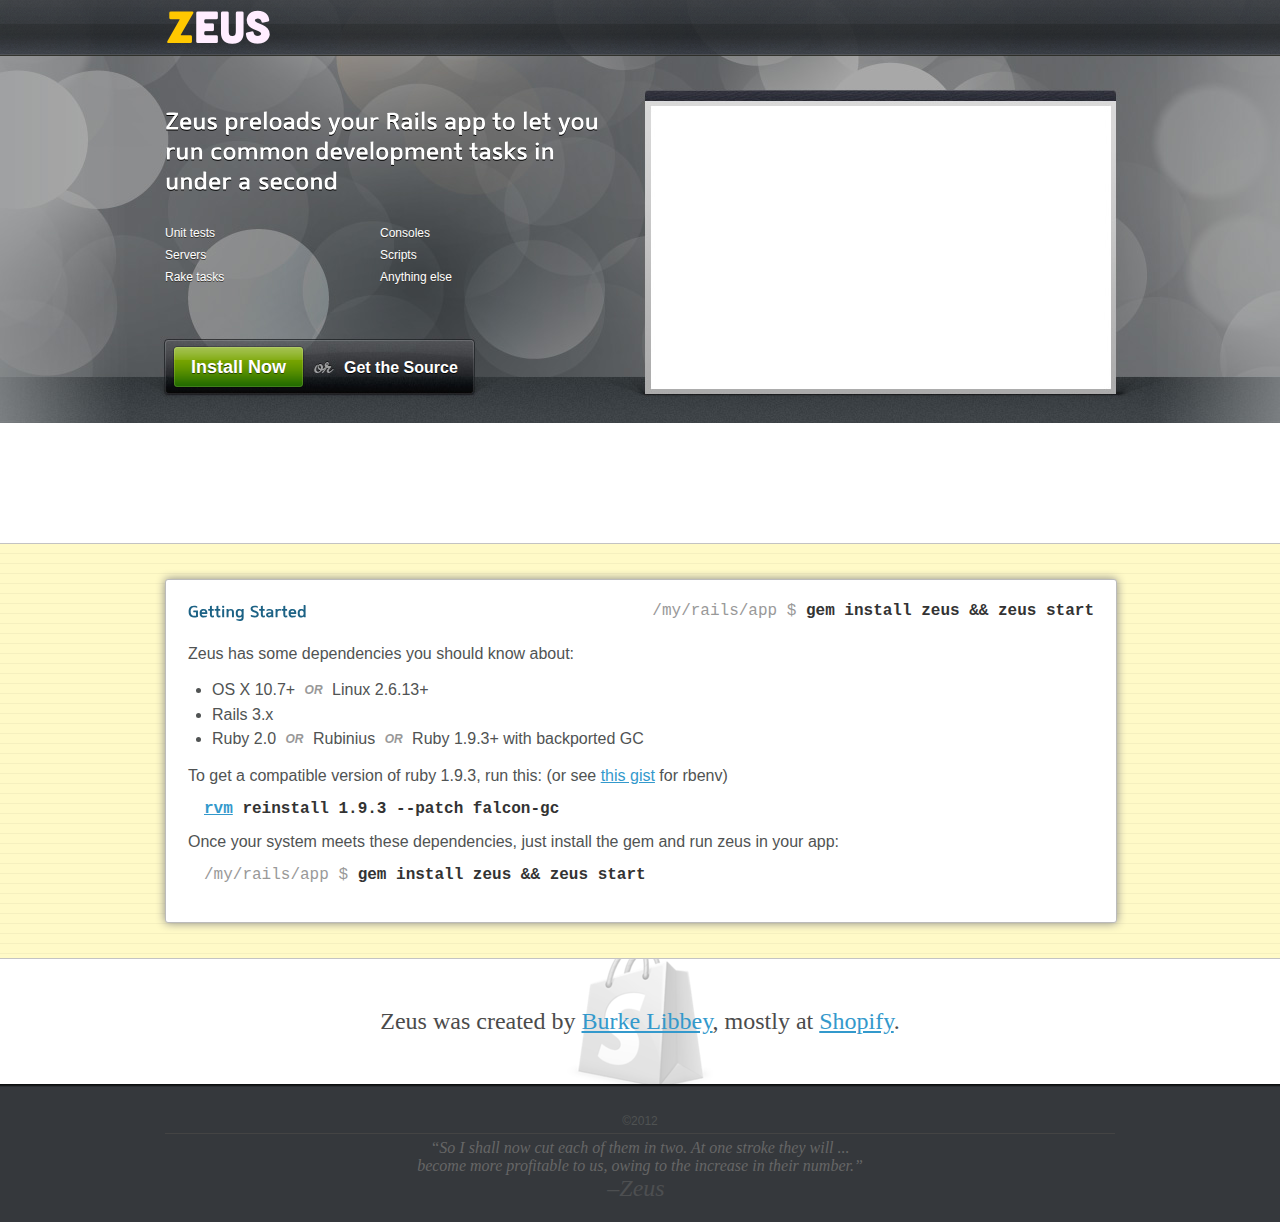
==== index.html @ d2888806 "Initial" ====
<!DOCTYPE html PUBLIC "-//W3C//DTD XHTML 1.0 Strict//EN" "http://www.w3.org/TR/xhtml1/DTD/xhtml1-strict.dtd">
<html xmlns="http://www.w3.org/1999/xhtml">
<head>
<meta http-equiv="Content-Type" content="text/html; charset=utf-8" />
<title>Zeus</title>
<link rel="shortcut icon" href="favicon.ico"/>
<meta name="Description" content="Boot any Rails app in under a second" />
<meta name="Keywords" content="zeus, rails, boot rails, rails speed, rails faster, rails performance" />
<link rel="stylesheet" type="text/css" href="css/reset.css"/>
<link rel="stylesheet" type="text/css" href="css/layout.css"/>
<link rel="stylesheet" type="text/css" href="css/lightbox.css"/>

<!--[if IE 6]>
<link rel="stylesheet" type="text/css" href="css/ie6.css" />
<![endif]-->
<!--[if IE 7]>
<link rel="stylesheet" type="text/css" href="css/ie7.css" />
<![endif]-->

<script type="text/javascript" src="lib/jquery-core.js"></script>
<!--[if IE 6]>
<script type="text/javascript" src="lib/jquery-pngfix.js"></script>
<script type="text/javascript" src="lib/jquery-config-ie6.js"></script>
<![endif]-->
<script type="text/javascript" src="lib/jquery-cufon.js"></script>
<script type="text/javascript" src="lib/font-mentone.js"></script>
<script type="text/javascript" src="lib/jquery-cycle.js"></script>
<script type="text/javascript" src="lib/jquery-form.js"></script>
<script type="text/javascript" src="lib/jquery-lightbox.js"></script>
<script type="text/javascript" src="lib/jquery-config.js"></script>
</head>

<body>
<!-- splash -->
<div id="in-splash-container">
  <div class="in-splash">
    <div class="in-splash-content">
        <div class="in-splash-left">
          <!-- splash text -->
          <h1>Zeus preloads your Rails app to let you run common development tasks in under a second</h1>
          <ul>
            <li>Unit tests</li>
            <li>Consoles</li>
            <li>Servers</li>
            <li>Scripts</li>
            <li>Rake tasks</li>
            <li>Anything else</li>
          </ul>
          <!-- /splash text -->
        </div>
        <!-- splash image -->
        <span class="in-splash-right">
          <iframe src="http://player.vimeo.com/video/46795747?badge=0" width="471" height="293" frameborder="0" webkitAllowFullScreen mozallowfullscreen allowFullScreen></iframe>
        </span>
      <!--<span class="in-splash-right"><img src="images/in-splash.jpg" alt="example" width="460" height="283" /></span>-->
        <!-- /splash image -->
        <!-- splash buttons -->
        <span class="in-splash-buttons">
            <span class="splash-button"><a href="#install">Install Now</a></span>
            <span class="splash-link"><a href="https://github.com/burke/zeus">Get the Source</a></span>
        </span>
        <!-- /splash buttons -->
    </div>
  </div>
</div>
<!-- /splash -->

<!-- header -->
<div id="ge-header-container">
  <div class="ge-header">
  	<!-- logo -->
    <div class="ge-logo"><img src="images/ge-logo.png" alt="Autopilot" width="153" height="35" /></div>
	<!-- /logo -->
    <!-- phone -->
    <!--<div class="ge-phone"></div>-->
    <!-- /phone -->
  </div>
</div>
<!-- /header -->


<div id="tweet">
<!-- /testimonials -->
          <blockquote class="twitter-tweet tw-align-center"><p>Speaking of free Rails speed. Zeus is the shit for large apps: <a href="https://t.co/Myl8GepE" title="https://github.com/burke/zeus">github.com/burke/zeus</a>.</p>&mdash; DHH (@dhh) <a href="https://twitter.com/dhh/status/275623807287431170" data-datetime="2012-12-03T15:33:31+00:00">December 3, 2012</a></blockquote>
          <script src="//platform.twitter.com/widgets.js" charset="utf-8"></script>
</div>

<!-- quote -->
<div id="in-quote-container">
  <div class="in-quote">
    <div class="quote"> 
        <div class="quote-form">
          <a name="install"></a>
          <h2>Getting Started</h2>
          <code id="curlsh">/my/rails/app $ <strong>gem install zeus && zeus start</strong></code>
          <p>Zeus has some dependencies you should know about:</p>
          <ul>
            <li>OS X 10.7+ <em>OR</em> Linux 2.6.13+</li>
            <li>Rails 3.x</li>
            <li>Ruby 2.0 <em>OR</em> Rubinius <em>OR</em> Ruby 1.9.3+ with backported GC</li>
          </ul>
          <p>To get a compatible version of ruby 1.9.3, run this: (or see <a href="https://gist.github.com/1688857">this gist</a> for rbenv)</p>
          <code><strong><a href="http://rvm.io">rvm</a> reinstall 1.9.3 --patch falcon-gc</strong></code>
          <p>Once your system meets these dependencies, just install the gem and run zeus in your app:</p>
          <code>/my/rails/app $ <strong>gem install zeus && zeus start</strong></code>
      </div> 
    </div>
  </div>
</div>
<!-- /quote -->

<!-- clients -->
<div id="in-clients-container">
  <div class="in-clients">
    <h3>Zeus was created by <a href="http://burke.libbey.me">Burke Libbey</a>, mostly at <a href="http://shopify.com">Shopify</a>.</h3>
  </div>
</div>
<!-- /clients -->

<!-- footer -->
<div id="ge-footer-container">
  <div class="ge-footer"> 
    <div class="copyright">&copy;2012</div>
    <blockquote>&ldquo;So I shall now cut each of them in two. At one stroke they will ...<br/> become more profitable to us, owing to the increase in their number.&rdquo;</blockquote>
    <div class="attribution">&ndash;Zeus</div>
  </div>
</div>
<!-- /footer -->

<script type="text/javascript"> Cufon.now(); </script> 
<script type="text/javascript" charset="utf-8">
$(document).ready(function(){
	$(".gallery a[rel^='prettyPhoto']").prettyPhoto({animationSpeed:'fast',slideshow:10000, theme: 'autopilot'});
});
</script>
</body>
</html>
---- css/layout.css ----
/* CSS Document */

/************************************************************************
*   
*   G L O B A L  C S S
*   
*   Author:  Vuu Media
*   Date:    10 December 2010
*   Web:     http://www.vuu.com.au
*   Email:   info@vuu.com.au
*   Version: 1.0
* 
*************************************************************************/

/*-----------------------------------------------------------------------
Control Panel
------------------------------------------------------------------------*/

.left{float:left;}
.right{float:right;}
.clear{clear:both;}

/*-----------------------------------------------------------------------
Fonts
------------------------------------------------------------------------*/

h1{
	font-size:24px;
	line-height:30px;
	color:#ffffff;
	text-shadow:0px 1px 0px #000000;
}

h2{
	font-size:16px;
	color:#1c6285;
	line-height:20px;
}

h3{
	color:#4b4b4b;
	font-size:24px;
	line-height:34px;
  font-family: "Adobe Garamond Pro", "Minion Pro", Baskerville, "Hoefler Text", Georgia, "Times New Roman", Times, serif;
	font-weight:normal;
}

h4{
	color:#dadada;
	font-size:18px;
	line-height:24px;
	text-shadow:0px 1px 0px #000000;
	padding-bottom:8px;
}

p{
	line-height:20px;
}

a{
	color:#3399cc;
	text-decoration:underline;
}

a:hover{
	text-decoration:none;
}

/*-----------------------------------------------------------------------
Global
------------------------------------------------------------------------*/

body, html{
	font-family:Arial, Helvetica, sans-serif;
	font-size:12px;
	background-color:#ffffff;
	color:#505353;
}

#in-splash-container{
	width:100%;
	height:423px;
	margin:0px auto;
	background-color:#c6c3be;
	background-image:url(../images/in-splash-background.jpg);
	background-position:top center;
	background-repeat:no-repeat;
}

.in-splash{
	width:950px;
	height:423px;
	margin:0px auto;
}

.in-splash-content{
	width:950px;
	height:332px;
	position:relative;
	float:left;
	padding-top:91px;
}

.in-splash-left{
	width:450px;
	height:221px;
	position:relative;
	float:left;
	padding-top:15px;
}

.in-splash-left ul{
	margin-top:26px;
}

.in-splash-left ul li{
	list-style-type:none;
	width:215px;
	height:22px;
	line-height:22px;
	position:relative;
	float:left;
	color:#ffffff;
	text-shadow:0px 1px 0px #393631;
}

#tweet {
  height: 120px;
  color: white;
}

#tweet a {
  color: white;
}

body .twt-border {
  width: 800px !important;
  max-width: 800px!important;
  left: -130px!important;
}

.in-splash-right{
	width:470px;
	height:288px;
	position:relative;
	float:right;
	padding:10px 0px 0px 0px;
}

.in-splash-buttons{
	width:311px;
	height:56px;
	position:absolute;
	top:340px;
	left:0px;
}

.splash-button{
	width:131px;
	height:42px;
	position:relative;
	float:left;
	background-image:url(../images/in-splash-button.gif);
	background-repeat:no-repeat;
	background-position:0px 0px;
	text-align:center;
	line-height:42px;
	font-size:18px;
	font-weight:bold;
	color:#ffffff;
	text-shadow:0px 1px 0px #294600;
	margin-left:8px;
	margin-top:6px;
}

.splash-button a{
	width:100%;
	height:100%;
	text-decoration:none;
	display:block;
	color:#ffffff;
}

.splash-button a:hover{
	background-image:url(../images/in-splash-button.gif);
	background-repeat:no-repeat;
	background-position:0px -42px;
}

.splash-button a:active{
	background-image:url(../images/in-splash-button.gif);
	background-repeat:no-repeat;
	background-position:0px -84px;
}

.splash-link{
	width:132px;
	height:56px;
	position:relative;
	float:right;
	line-height:56px;
	font-size:16px;
	font-weight:bold;
	color:#ffffff;
	text-shadow:0px 1px 0px #000000;
}

.splash-link a{
	color:#ffffff;
	text-decoration:none;
}

.splash-link a:hover{
	color:#bbbbbb;
	text-decoration:none;
}

#ge-header-container{
	width:100%;
	height:56px;
	margin:0px auto;
	background-image:url(../images/ge-header-background.png);
	background-position:top center;
	background-repeat:repeat-x;
	position:absolute;
	top:0px;
}

.ge-header{
	width:950px;
	height:56px;
	margin:0px auto;
}

.ge-logo{
	width:153px;
	height:35px;
	position:relative;
	float:left;
	margin-top:10px;
}

.ge-phone{
	width:153px;
	height:35px;
	position:relative;
	float:right;
	color:#ffffff;
	font-size:20px;
	line-height:normal;
	text-shadow:0px 1px 0px #000000;
	text-align:right;
	margin-top:14px;
}

#in-benefits-container{
	width:100%;
	height:auto;
	margin:0px auto;
	background-color:#f7f7f7;
	background-image:url(../images/in-benefits-background.gif);
	background-repeat:repeat-x;
	background-position:top center;
}

.in-benefits{
	width:950px;
	height:auto;
	margin:0px auto;
	padding-top:52px;
}

.in-benefits ul{
	width:950px;
	height:auto;
	position:relative;
	float:left;
}

.in-benefits ul li{
	list-style-type:none;
	width:310px;
	height:auto;
	position:relative;
	float:left;
	margin-bottom:44px;
	padding-right:10px;
}

.in-benefits ul li.endbenefits{
	padding-right:0px;
}

.benefits-icon{
	width:70px;
	height:70px;
	position:relative;
	float:left;
}

.benefits-text{
	width:240px;
	height:auto;
	position:relative;
	float:right;
}

ul.in-more{
	padding-top:6px;
	width:auto;
	height:20px;
	position:relative;
	float:left;
	overflow:hidden;
}

.in-more li{
	position:relative;
	float:left;
	padding:0px 10px 10px 10px;
	background-image:url(../images/in-benefits-divider.gif);
	background-repeat:no-repeat;
	background-position:left 4px;
	list-style-type:none;
	line-height:16px;
	height:16px;
	width:auto !important;
	padding-bottom:0px;
}

.in-more li.morestart{
	background-image:none;
	padding-left:0px;
}

#in-testimonials-container{
	width:100%;
	height:64px;
	margin:0px auto;
	border-top:1px solid #dcdcdc;
	padding-top:20px;
	padding-bottom:21px;
}

ul.in-testimonials{
	width:950px;
	height:64px;
	margin:0px auto;
	overflow:hidden;
}

.in-testimonials li{
	list-style-type:none;
	height:64px;
	width:950px;
	position:relative;
	float:left;
}

.testimonial-logo{
	width:138px;
	height:52px;
	position:relative;
	float:left;
	background-image:url(../images/in-testimonials-logo-background.gif);
	background-position:top center;
	background-repeat:no-repeat;
	padding:6px;
}

.testimonial-text{
	width:770px;
	height:62px;
	position:relative;
	float:left;
  font-family: "Adobe Garamond Pro", "Minion Pro", Baskerville, "Hoefler Text", Georgia, "Times New Roman", Times, serif;
	font-size:18px;
	color:#355362;
	line-height:26px;
	padding-top:4px;
	margin-left:30px;
}

#in-quote-container{
	width:100%;
	margin:0px auto;
	background-color:#fffac7;
	border-top:1px solid #c3c3c3;
	background-image:url(../images/in-quote-background.gif);
	background-repeat:repeat;
	background-position:top center;
}

.in-quote{
	width:950px;
	margin:0px auto;
	padding:35px 0;
}

.quote-form{
	width:906px;
  margin: 0 auto;
  padding: 22px;
	/* background-image:url(../images/in-form-background.png); */
	/* background-repeat:no-repeat; */
	/* background-position:top center; */
  background: white;
  -moz-border-radius: 3px;
  border-radius: 3px;
  border: solid 1px #bbb;
  -moz-box-shadow: 0 0 10px #888;
  -webkit-box-shadow: 0 0 10px #888;
  box-shadow: 0 0 10px #888;
}

.quote-form h2 {
  float: left;
  margin-bottom: 24px;
}

.quote-form p {
  clear: both;
  margin-bottom: 16px;
  font-size: 16px;
  line-height: 16px;
}

.quote-form code {
  clear: both;
  margin-left: 16px;
  font-size: 16px;
  display: block;
  color: #999;
  margin-bottom: 16px;
}

.quote-form ul {
  font-size: 16px;
  margin-bottom: 1em;
  margin-left: 24px;
}

.quote-form li {
  line-height: 1.5em;
}

.quote-form li em {
  font-size: 12px;
  line-height: 24px;
  font-weight: bold;
  color: #999;
  margin: 0 5px;
  position: relative;
  bottom: 1px;
}

#curlsh {
  margin-left: 0;
  float: right;
  clear: none;
}

.quote-form code strong {
  color: #333;
}

.quote-form h4 {
  color: #555;
  text-shadow: none;
  clear: both;
}

.form-left{
	width:182px;
	height:auto;
	position:relative;
	float:left;
	margin-bottom:16px;
}

.form-right{
	width:182px;
	height:auto;
	position:relative;
	float:right;
	margin-bottom:16px;
}

.screenshots{
	width:310px;
	height:auto;
	position:relative;
	float:right;
}

.screenshots ul li{
	list-style-type:none;
	width:138px;
	height:76px;
	position:relative;
	float:left;
	background-image:url(../images/in-screenshots-background.png);
	background-repeat:no-repeat;
	background-position:top center;
	margin-right:10px;
	margin-bottom:12px;
	padding:6px;
}

.screenshots ul li.endscreenshot{
	margin-right:0px;
}

.in-screenshots-view{
	width:19px;
	height:19px;
	position:absolute;
	top:-6px;
	right:-4px;
}

#in-clients-container{
	width:100%;
	height:125px;
	margin:0px auto;
	border-top:1px solid #c3c3c3;
}

.in-clients{
	width:950px;
	height:125px;
	margin:0px auto;
  background: url(../images/shopify.png) center -15px no-repeat;
	text-align:center;
	padding-top:45px;
}

.in-clients ul{
	width:950px;
	height:76px;
	position:relative;
	margin-top:32px;
}

.in-clients ul li{
	list-style-type:none;
	width:116px;
	height:64px;
	position:relative;
	float:left;
	background-image:url(../images/in-clients-logo-background.gif);
	background-position:top center;
	background-repeat:no-repeat;
	margin-right:9px;
	padding:6px;
}

.in-clients ul li.endclients{
	margin-right:0px;
}


#ge-footer-container{
	width:100%;
	height:138px;
	margin:0px auto;
	background-color:#35383c;
	background-image:url(../images/ge-footer-background.gif);
	background-repeat:repeat-x;
	background-position:top center;
}

.ge-footer{
	width:950px;
	height:108px;
	margin:0px auto;
	padding-top:30px;
}

.copyright {
  text-align: center;
  padding-bottom: 5px;
  margin-bottom: 5px;
  border-bottom: 1px solid #444;
}

.ge-footer blockquote, .ge-footer .attribution {
  color: #666;
  text-align: center;
  font-size: 16px;
  font-family: "Adobe Garamond Pro", "Minion Pro", Baskerville, "Hoefler Text", Georgia, "Times New Roman", Times, serif;
  font-style: italic;
}

.ge-calltoaction{
	width:790px;
	height:auto;
	position:relative;
	float:left;
}

.ge-footer .attribution {
  font-family: "Adobe Garamond Pro", "Minion Pro", Baskerville, "Hoefler Text", Georgia, "Times New Roman", Times, serif;
  font-size: 24px;
  font-style: italic;
  opacity: 0.5;
  position: relative;
  left: -4px;
}

.ge-calltoaction p{
	color:#8c8c8c;
}

.ge-calltoaction-button{
	width:129px;
	height:41px;
	position:relative;
	float:right;
	background-image:url(../images/in-footer-button.gif);
	background-repeat:no-repeat;
	background-position:0px 0px;
	text-align:center;
	line-height:41px;
	font-size:18px;
	font-weight:bold;
	color:#ffffff;
	text-shadow:0px 1px 0px #294600;
	margin-top:30px;
}

.ge-calltoaction-button a{
	color:#ffffff;
	text-decoration:none;
	width:100%;
	height:100%;
	display:block;
}

.ge-calltoaction-button a:hover{
	background-image:url(../images/in-footer-button.gif);
	background-repeat:no-repeat;
	background-position:0px -41px;
}

.ge-calltoaction-button a:active{
	background-image:url(../images/in-footer-button.gif);
	background-repeat:no-repeat;
	background-position:0px -82px;
}

.ge-copyright{
	width:950px;
	height:80px;
	position:relative;
	float:left;
	border-top:1px solid #45494d;
	margin-top:32px;
}

ul.copyright{
	position:relative;
	float:left;
	font-size:11px;
	color:#606060;
	padding-top:14px;
	line-height:16px;
}

.copyright li{
	list-style-type:none;
	width:auto;
	position:relative;
	float:left;
	border-left:1px solid #505353;
	padding-right:10px;
	padding-left:10px;
}

.copyright li.copyrightstart{
	padding-left:0px;
	border-left:none;
}

.copyright li a{
	color:#ababab;
	text-decoration:none;
}

.copyright a:hover{
	color:#ffffff;
	text-decoration:none;
}

ul.socialmedia{
	position:relative;
	float:right;
	padding-top:14px;
}

.socialmedia li{
	list-style-type:none;
	position:relative;
	float:left;
	margin-left:7px;
}

/*-----------------------------------------------------------------------
Forms
------------------------------------------------------------------------*/

#in-quote-form input{
	width:172px;
	height:28px;
	border:1px solid #d4cf98;
	font-family:Arial, Helvetica, sans-serif;
	font-size:12px;
	line-height:28px;
	color:#8a8446;
	padding:0px 4px 0px 4px;
	background-image:url(../images/in-quote-background.gif);
	background-repeat:repeat;
	background-position:top left;
	margin-top:4px;
}

#in-quote-form textarea{
	width:364px;
	height:104px;
	border:1px solid #d4cf98;
	font-family:Arial, Helvetica, sans-serif;
	font-size:12px;
	line-height:18px;
	color:#8a8446;
	padding:4px;
	background-image:url(../images/in-quote-background.gif);
	background-repeat:repeat;
	background-position:top left;
	margin-top:4px;
}

#in-quote-form label{
	font-weight:bold;
	color:#505353;
	width:100%;
}

#in-quote-form label span{
	color:#c7594c;
}

#in-quote-form button{
	width:79px;
	height:26px;
	position:relative;
	float:right;
	cursor:pointer;
	background-image:url(../images/in-quote-button.gif);
	background-position:0px 0px;
	background-repeat:no-repeat;
	margin-top:18px;
	font-family:Arial, Helvetica, sans-serif;
	font-size:12px;
	text-align:center;
	font-weight:bold;
	color:#ffffff;
	text-shadow:0px 1px 0px #823d35;
	text-transform:uppercase;
	line-height:normal;
}

#in-quote-form button:hover{
	background-image:url(../images/in-quote-button.gif);
	background-position:0px -26px;
}

#in-quote-form button:active{
	background-image:url(../images/in-quote-button.gif);
	background-position:0px -52px;
}
---- css/ie6.css ----
/* CSS Document */

.in-benefits{
	height:270px !important;
	overflow:hidden;
}

.screenshots ul li{
	background-image:url(../images/in-screenshots-background.gif);
	margin-bottom:10px;
}

.in-clients{
	height:194px;
}

.ge-copyright{
	height:auto !important;
	margin-top:0px !important;
}

.ge-phone{
	height:auto;
	margin-top:18px;
}
---- css/ie7.css ----
/* CSS Document */

.ge-copyright{
	height:auto !important;
	margin-top:0px !important;
}

.ge-phone{
	height:auto;
	margin-top:18px;
}
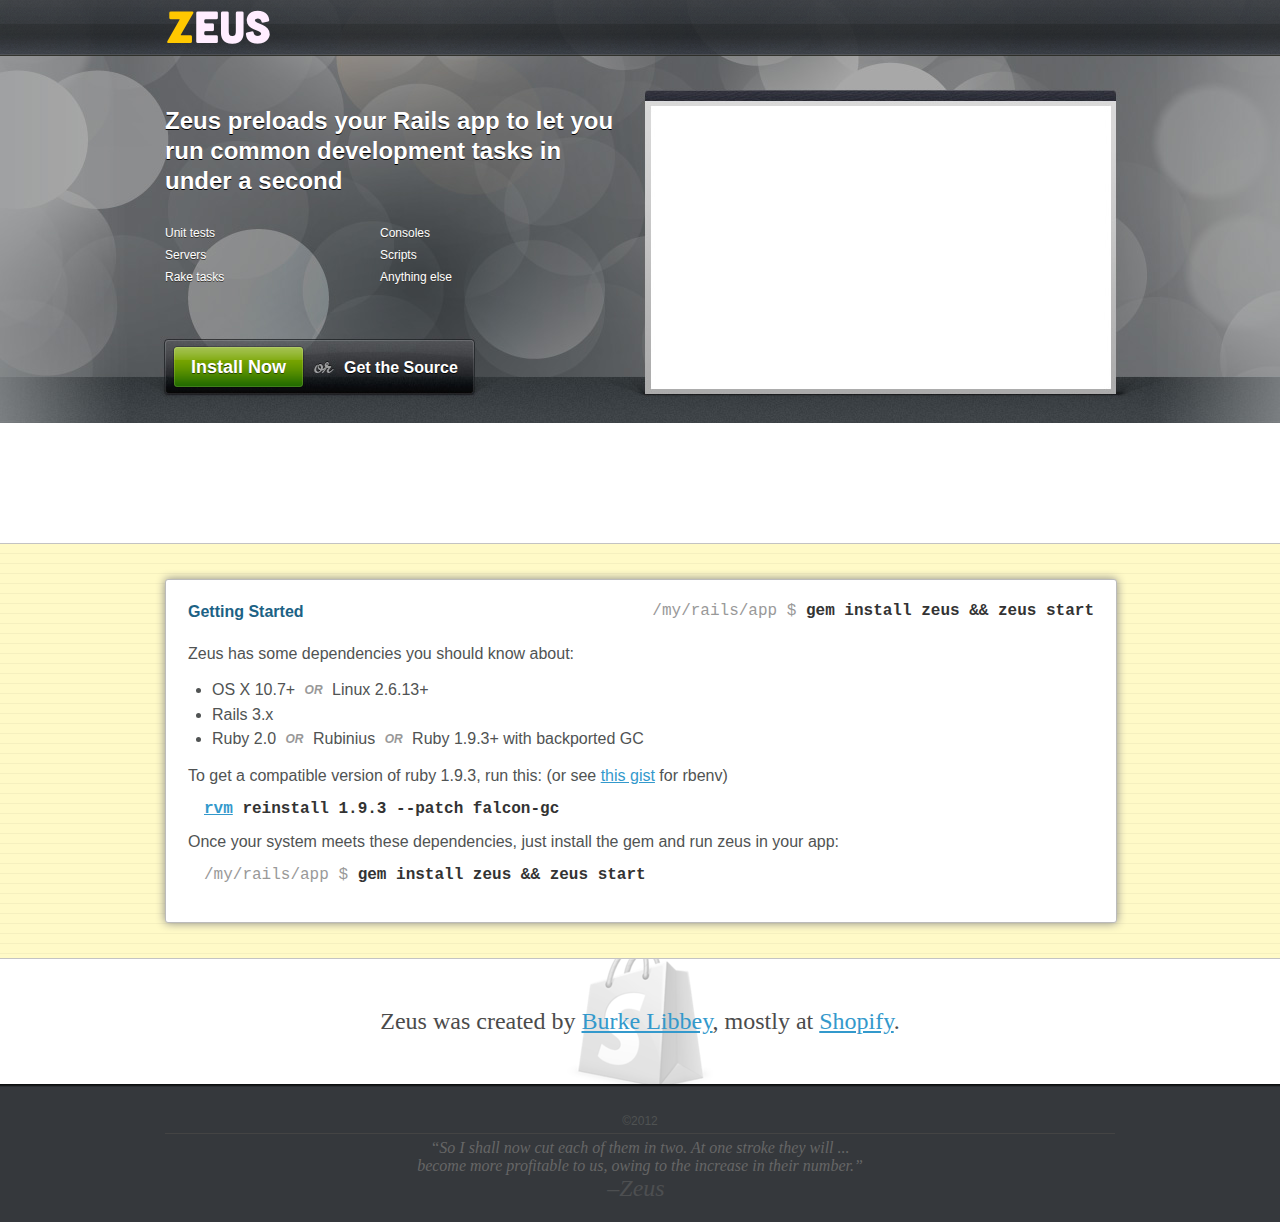
==== commit 686d3313: "Removed more crap" ====
--- a/index.html
+++ b/index.html
@@ -8,7 +8,6 @@
 <meta name="Keywords" content="zeus, rails, boot rails, rails speed, rails faster, rails performance" />
 <link rel="stylesheet" type="text/css" href="css/reset.css"/>
 <link rel="stylesheet" type="text/css" href="css/layout.css"/>
-<link rel="stylesheet" type="text/css" href="css/lightbox.css"/>
 
 <!--[if IE 6]>
 <link rel="stylesheet" type="text/css" href="css/ie6.css" />
@@ -17,26 +16,13 @@
 <link rel="stylesheet" type="text/css" href="css/ie7.css" />
 <![endif]-->
 
-<script type="text/javascript" src="lib/jquery-core.js"></script>
-<!--[if IE 6]>
-<script type="text/javascript" src="lib/jquery-pngfix.js"></script>
-<script type="text/javascript" src="lib/jquery-config-ie6.js"></script>
-<![endif]-->
-<script type="text/javascript" src="lib/jquery-cufon.js"></script>
-<script type="text/javascript" src="lib/font-mentone.js"></script>
-<script type="text/javascript" src="lib/jquery-cycle.js"></script>
-<script type="text/javascript" src="lib/jquery-form.js"></script>
-<script type="text/javascript" src="lib/jquery-lightbox.js"></script>
-<script type="text/javascript" src="lib/jquery-config.js"></script>
 </head>
 
 <body>
-<!-- splash -->
 <div id="in-splash-container">
   <div class="in-splash">
     <div class="in-splash-content">
         <div class="in-splash-left">
-          <!-- splash text -->
           <h1>Zeus preloads your Rails app to let you run common development tasks in under a second</h1>
           <ul>
             <li>Unit tests</li>
@@ -46,46 +32,30 @@
             <li>Rake tasks</li>
             <li>Anything else</li>
           </ul>
-          <!-- /splash text -->
         </div>
-        <!-- splash image -->
         <span class="in-splash-right">
           <iframe src="http://player.vimeo.com/video/46795747?badge=0" width="471" height="293" frameborder="0" webkitAllowFullScreen mozallowfullscreen allowFullScreen></iframe>
         </span>
-      <!--<span class="in-splash-right"><img src="images/in-splash.jpg" alt="example" width="460" height="283" /></span>-->
-        <!-- /splash image -->
-        <!-- splash buttons -->
         <span class="in-splash-buttons">
             <span class="splash-button"><a href="#install">Install Now</a></span>
             <span class="splash-link"><a href="https://github.com/burke/zeus">Get the Source</a></span>
         </span>
-        <!-- /splash buttons -->
     </div>
   </div>
 </div>
-<!-- /splash -->
 
-<!-- header -->
 <div id="ge-header-container">
   <div class="ge-header">
-  	<!-- logo -->
     <div class="ge-logo"><img src="images/ge-logo.png" alt="Autopilot" width="153" height="35" /></div>
-	<!-- /logo -->
-    <!-- phone -->
-    <!--<div class="ge-phone"></div>-->
-    <!-- /phone -->
   </div>
 </div>
-<!-- /header -->
 
 
 <div id="tweet">
-<!-- /testimonials -->
-          <blockquote class="twitter-tweet tw-align-center"><p>Speaking of free Rails speed. Zeus is the shit for large apps: <a href="https://t.co/Myl8GepE" title="https://github.com/burke/zeus">github.com/burke/zeus</a>.</p>&mdash; DHH (@dhh) <a href="https://twitter.com/dhh/status/275623807287431170" data-datetime="2012-12-03T15:33:31+00:00">December 3, 2012</a></blockquote>
-          <script src="//platform.twitter.com/widgets.js" charset="utf-8"></script>
+  <blockquote class="twitter-tweet tw-align-center"><p>Speaking of free Rails speed. Zeus is the shit for large apps: <a href="https://t.co/Myl8GepE" title="https://github.com/burke/zeus">github.com/burke/zeus</a>.</p>&mdash; DHH (@dhh) <a href="https://twitter.com/dhh/status/275623807287431170" data-datetime="2012-12-03T15:33:31+00:00">December 3, 2012</a></blockquote>
+  <script src="//platform.twitter.com/widgets.js" charset="utf-8"></script>
 </div>
 
-<!-- quote -->
 <div id="in-quote-container">
   <div class="in-quote">
     <div class="quote"> 
@@ -107,17 +77,13 @@
     </div>
   </div>
 </div>
-<!-- /quote -->
 
-<!-- clients -->
 <div id="in-clients-container">
   <div class="in-clients">
     <h3>Zeus was created by <a href="http://burke.libbey.me">Burke Libbey</a>, mostly at <a href="http://shopify.com">Shopify</a>.</h3>
   </div>
 </div>
-<!-- /clients -->
 
-<!-- footer -->
 <div id="ge-footer-container">
   <div class="ge-footer"> 
     <div class="copyright">&copy;2012</div>
@@ -125,13 +91,6 @@
     <div class="attribution">&ndash;Zeus</div>
   </div>
 </div>
-<!-- /footer -->
 
-<script type="text/javascript"> Cufon.now(); </script> 
-<script type="text/javascript" charset="utf-8">
-$(document).ready(function(){
-	$(".gallery a[rel^='prettyPhoto']").prettyPhoto({animationSpeed:'fast',slideshow:10000, theme: 'autopilot'});
-});
-</script>
 </body>
 </html>
